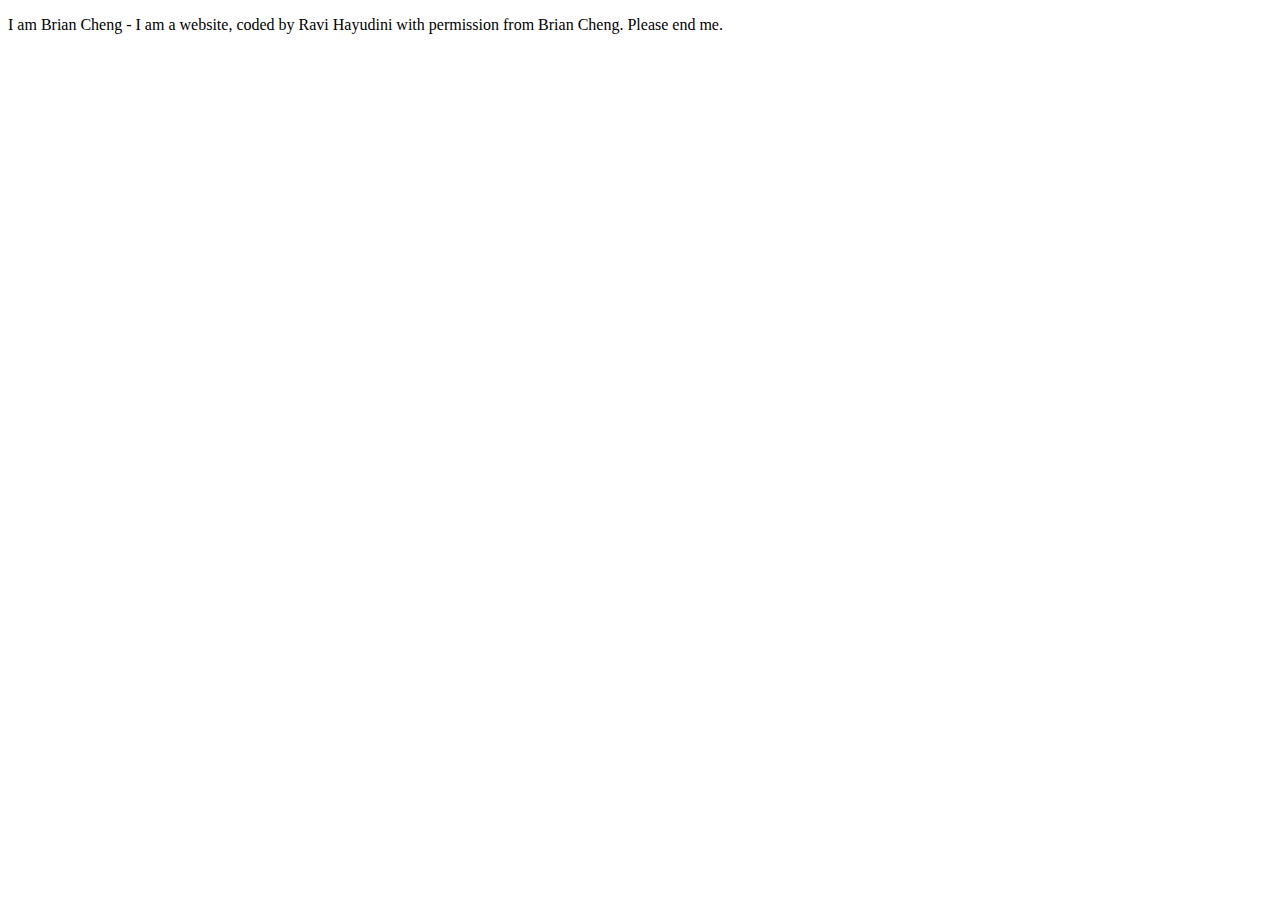
==== index.html @ 12797305 "Version 0.1" ====
<!DOCTYPE html>
<html>

<head>
	<meta charset="utf-8">
	<link rel="stylesheet" type="text/css" href="css/style.css">
</head>

<body>

<p>I am Brian Cheng - I am a website, coded by Ravi Hayudini with permission from Brian Cheng. Please end me.</p>

</body>
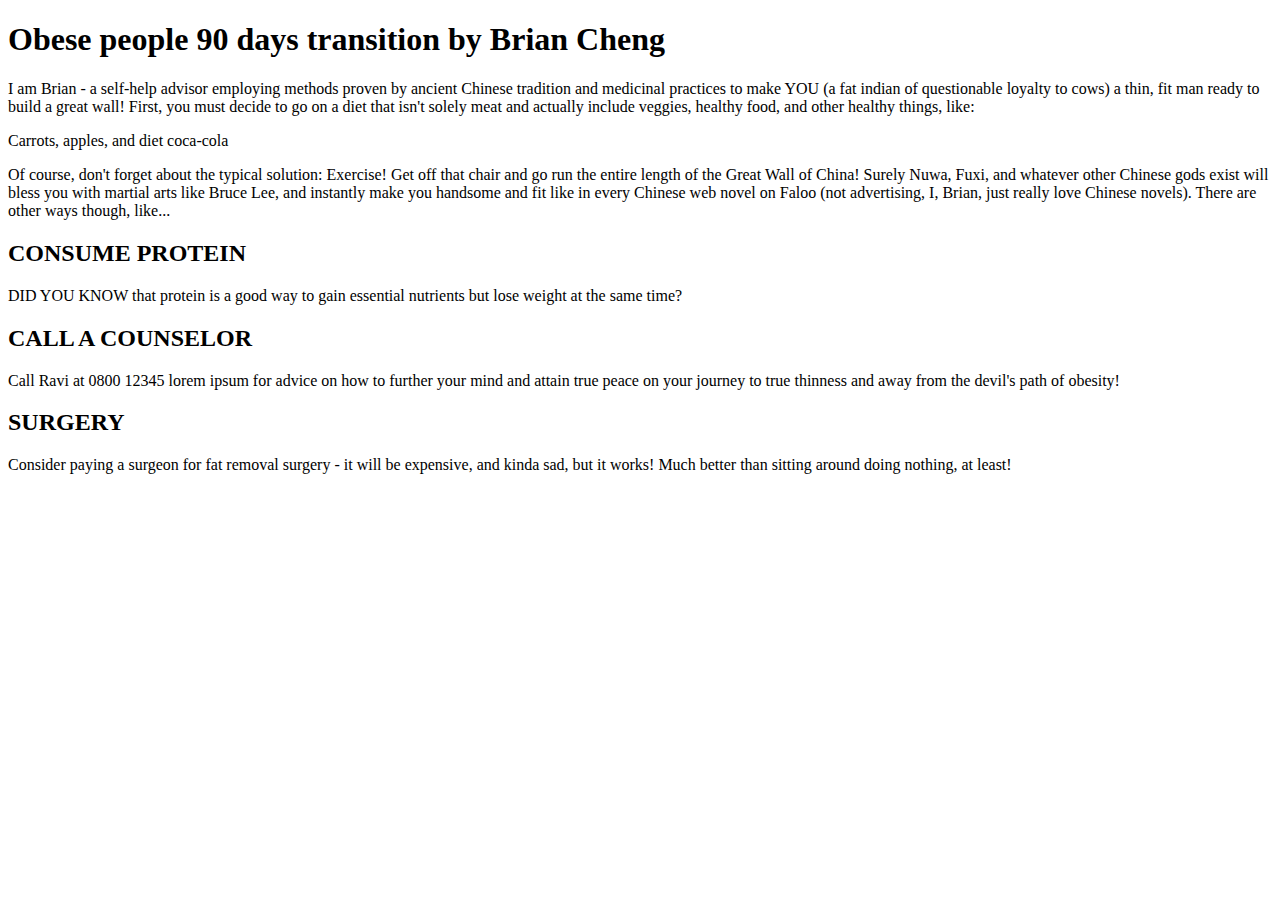
==== commit 8544d9ed: "Version 1" ====
--- a/index.html
+++ b/index.html
@@ -8,6 +8,15 @@
 
 <body>
 
-<p>I am Brian Cheng - I am a website, coded by Ravi Hayudini with permission from Brian Cheng. Please end me.</p>
+<h1>Obese people 90 days transition by Brian Cheng</h1>
+<p>I am Brian - a self-help advisor employing methods proven by ancient Chinese tradition and medicinal practices to make YOU (a fat indian of questionable loyalty to cows) a thin, fit man ready to build a great wall! First, you must decide to go on a diet that isn't solely meat and actually include veggies, healthy food, and other healthy things, like:</p>
+<p>Carrots, apples, and diet coca-cola</p>
+<p>Of course, don't forget about the typical solution: Exercise! Get off that chair and go run the entire length of the Great Wall of China! Surely Nuwa, Fuxi, and whatever other Chinese gods exist will bless you with martial arts like Bruce Lee, and instantly make you handsome and fit like in every Chinese web novel on Faloo (not advertising, I, Brian, just really love Chinese novels). There are other ways though, like...</p>
+<h2>CONSUME PROTEIN</h2>
+<p>DID YOU KNOW that protein is a good way to gain essential nutrients but lose weight at the same time?</p>
+<h2>CALL A COUNSELOR</h2>
+<p>Call Ravi at 0800 12345 lorem ipsum for advice on how to further your mind and attain true peace on your journey to true thinness and away from the devil's path of obesity!</p>
+<h2>SURGERY</h2>
+<p>Consider paying a surgeon for fat removal surgery - it will be expensive, and kinda sad, but it works! Much better than sitting around doing nothing, at least!</p>
 
 </body>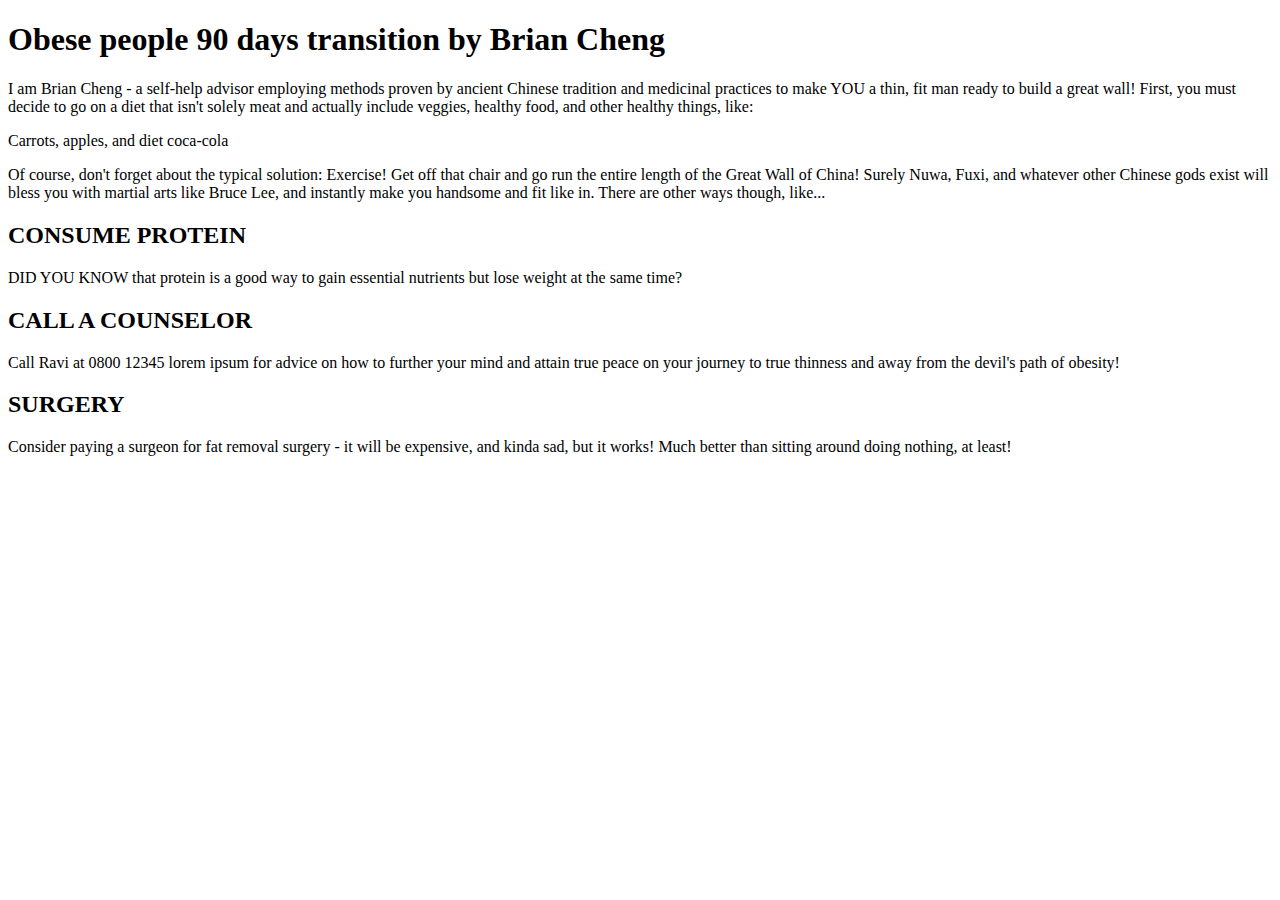
==== commit 27e35016: "Version 1a" ====
--- a/index.html
+++ b/index.html
@@ -8,10 +8,12 @@
 
 <body>
 
+<title>Self-help Guru Brian</title>
+
 <h1>Obese people 90 days transition by Brian Cheng</h1>
-<p>I am Brian - a self-help advisor employing methods proven by ancient Chinese tradition and medicinal practices to make YOU (a fat indian of questionable loyalty to cows) a thin, fit man ready to build a great wall! First, you must decide to go on a diet that isn't solely meat and actually include veggies, healthy food, and other healthy things, like:</p>
+<p>I am Brian Cheng - a self-help advisor employing methods proven by ancient Chinese tradition and medicinal practices to make YOU a thin, fit man ready to build a great wall! First, you must decide to go on a diet that isn't solely meat and actually include veggies, healthy food, and other healthy things, like:</p>
 <p>Carrots, apples, and diet coca-cola</p>
-<p>Of course, don't forget about the typical solution: Exercise! Get off that chair and go run the entire length of the Great Wall of China! Surely Nuwa, Fuxi, and whatever other Chinese gods exist will bless you with martial arts like Bruce Lee, and instantly make you handsome and fit like in every Chinese web novel on Faloo (not advertising, I, Brian, just really love Chinese novels). There are other ways though, like...</p>
+<p>Of course, don't forget about the typical solution: Exercise! Get off that chair and go run the entire length of the Great Wall of China! Surely Nuwa, Fuxi, and whatever other Chinese gods exist will bless you with martial arts like Bruce Lee, and instantly make you handsome and fit like in. There are other ways though, like...</p>
 <h2>CONSUME PROTEIN</h2>
 <p>DID YOU KNOW that protein is a good way to gain essential nutrients but lose weight at the same time?</p>
 <h2>CALL A COUNSELOR</h2>
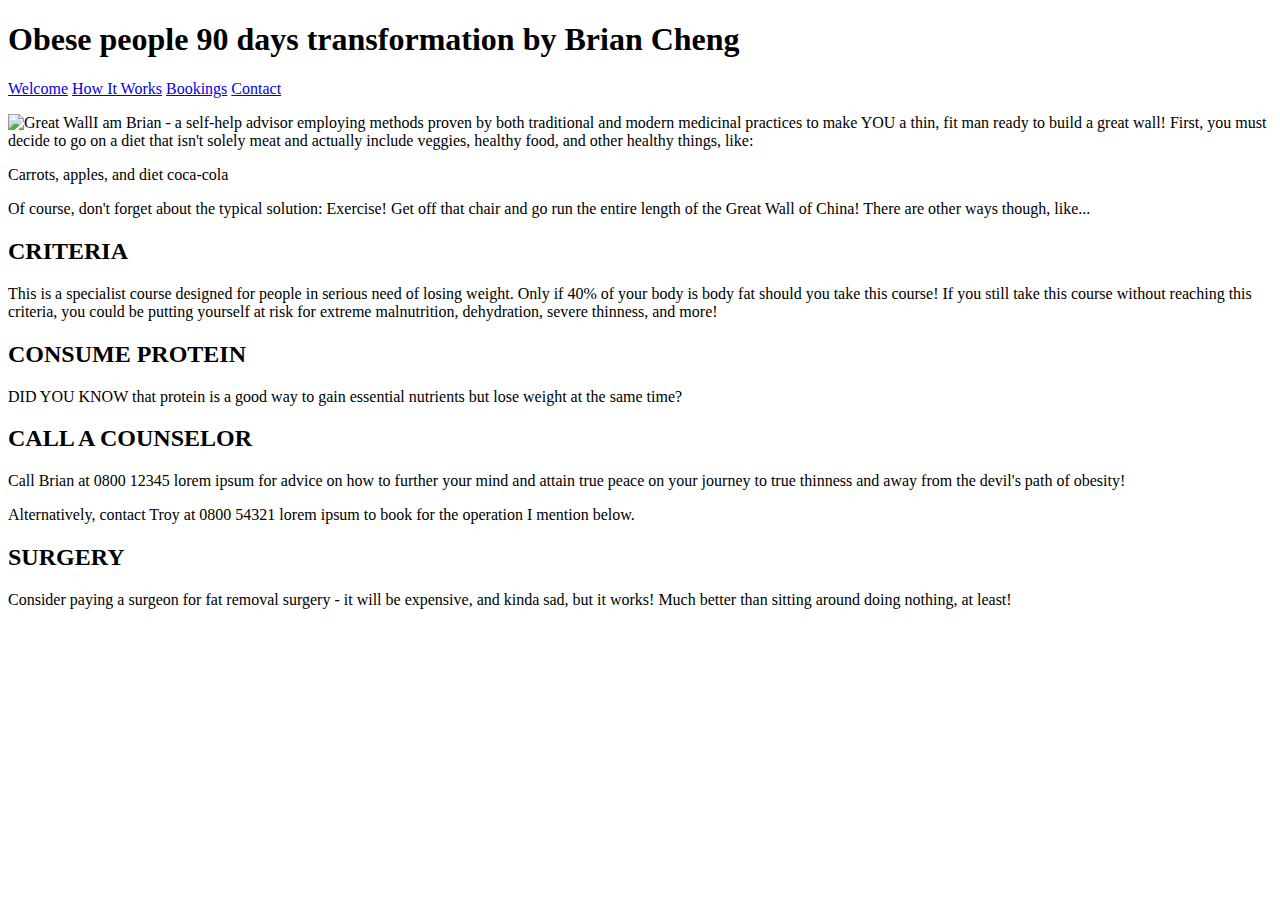
==== commit 53af2766: "Version 2" ====
--- a/index.html
+++ b/index.html
@@ -10,14 +10,25 @@
 
 <title>Self-help Guru Brian</title>
 
-<h1>Obese people 90 days transition by Brian Cheng</h1>
-<p>I am Brian Cheng - a self-help advisor employing methods proven by ancient Chinese tradition and medicinal practices to make YOU a thin, fit man ready to build a great wall! First, you must decide to go on a diet that isn't solely meat and actually include veggies, healthy food, and other healthy things, like:</p>
+<h1>Obese people 90 days transformation by Brian Cheng</h1>
+
+<div id="topnav">
+    <a class="active" href="index.html">Welcome</a>
+    <a href="howitworks.html">How It Works</a>
+    <a href="#Bookings">Bookings</a>
+    <a href="contact.html">Contact</a>
+</div>
+    
+<p><img src="images/GreatWall.jpg" alt="Great Wall">I am Brian - a self-help advisor employing methods proven by both traditional and modern medicinal practices to make YOU a thin, fit man ready to build a great wall! First, you must decide to go on a diet that isn't solely meat and actually include veggies, healthy food, and other healthy things, like:</p>
 <p>Carrots, apples, and diet coca-cola</p>
-<p>Of course, don't forget about the typical solution: Exercise! Get off that chair and go run the entire length of the Great Wall of China! Surely Nuwa, Fuxi, and whatever other Chinese gods exist will bless you with martial arts like Bruce Lee, and instantly make you handsome and fit like in. There are other ways though, like...</p>
+<p>Of course, don't forget about the typical solution: Exercise! Get off that chair and go run the entire length of the Great Wall of China! There are other ways though, like...</p>
+<h2>CRITERIA</h2>
+<p>This is a specialist course designed for people in serious need of losing weight. Only if 40% of your body is body fat should you take this course! If you still take this course without reaching this criteria, you could be putting yourself at risk for extreme malnutrition, dehydration, severe thinness, and more!</p>
 <h2>CONSUME PROTEIN</h2>
 <p>DID YOU KNOW that protein is a good way to gain essential nutrients but lose weight at the same time?</p>
 <h2>CALL A COUNSELOR</h2>
-<p>Call Ravi at 0800 12345 lorem ipsum for advice on how to further your mind and attain true peace on your journey to true thinness and away from the devil's path of obesity!</p>
+<p>Call Brian at 0800 12345 lorem ipsum for advice on how to further your mind and attain true peace on your journey to true thinness and away from the devil's path of obesity!</p>
+<p>Alternatively, contact Troy at 0800 54321 lorem ipsum to book for the operation I mention below.</p>
 <h2>SURGERY</h2>
 <p>Consider paying a surgeon for fat removal surgery - it will be expensive, and kinda sad, but it works! Much better than sitting around doing nothing, at least!</p>
 
